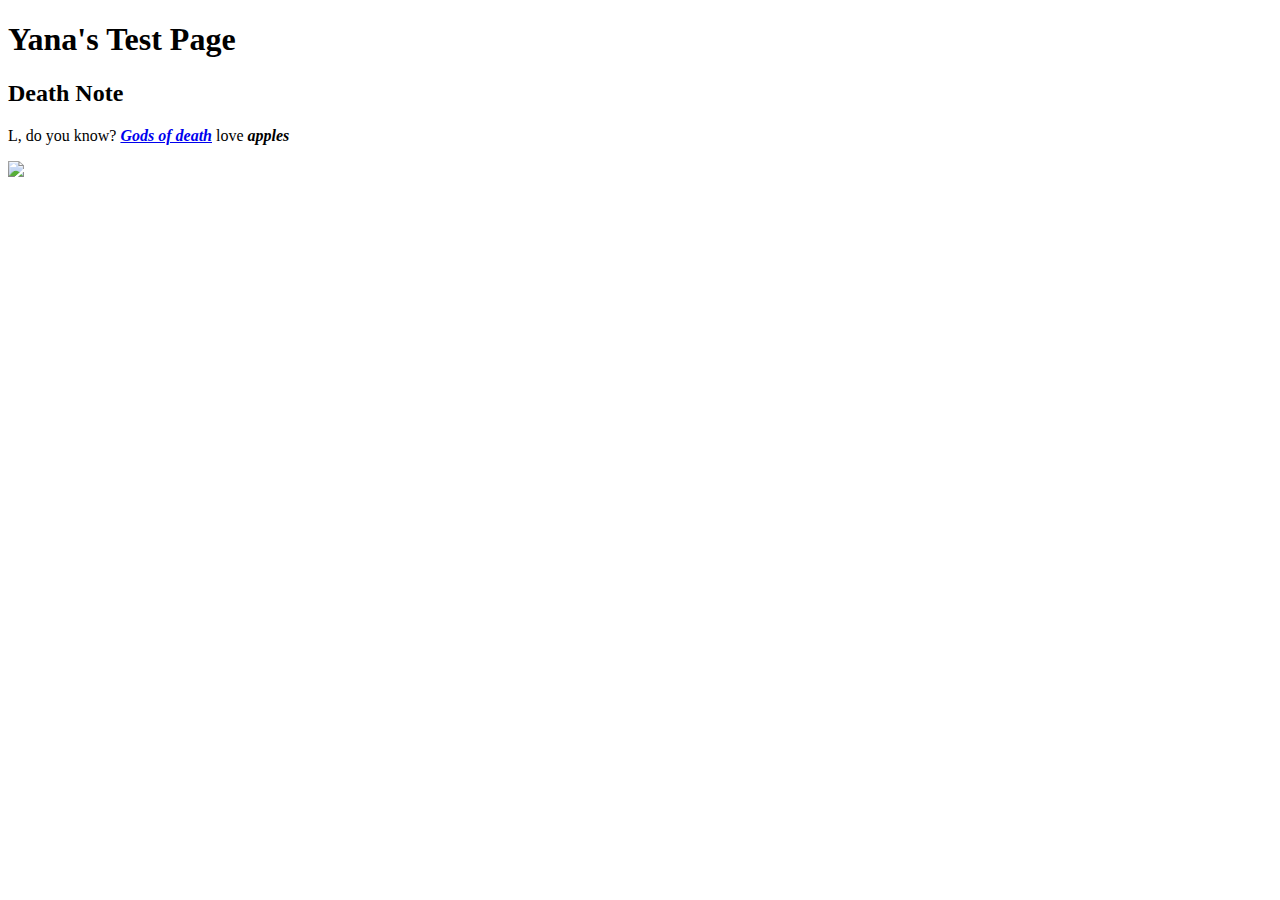
==== index.html @ b3b11e54 "3rd Commit" ====
<!DOCTYPE html>
<html>
  <head>
    <meta charset="utf-8">
    <title>My test page</title>
  </head>
  <body>
	<h1>Yana's Test Page</h1>
	<h2>Death Note</h2>
		<p>L, do you know? <strong><em><a href="https://www.google.com/search?q=shinigami&newwindow=1&client=firefox-b-1-d&sxsrf=AOaemvJOHQPGg7Xayc4QhinFj94dgd6T0Q%3A1630983627893&ei=y9U2Ye71NYHK7gL9h52YAg&oq=shinigami&gs_lcp=[base64]&sclient=gws-wiz&ved=0ahUKEwiuh5m-7-vyAhUBpVsKHf1DByMQ4dUDCA4" title="Wikipedia" target="_blank">Gods of death</a></em></strong> love <em><strong>apples</strong></em></p>
		<p><img src="https://mythology.net/wp-content/uploads/2016/10/Shinigami-in-Death-Note-95x80.png"></p>
  </body>
</html>
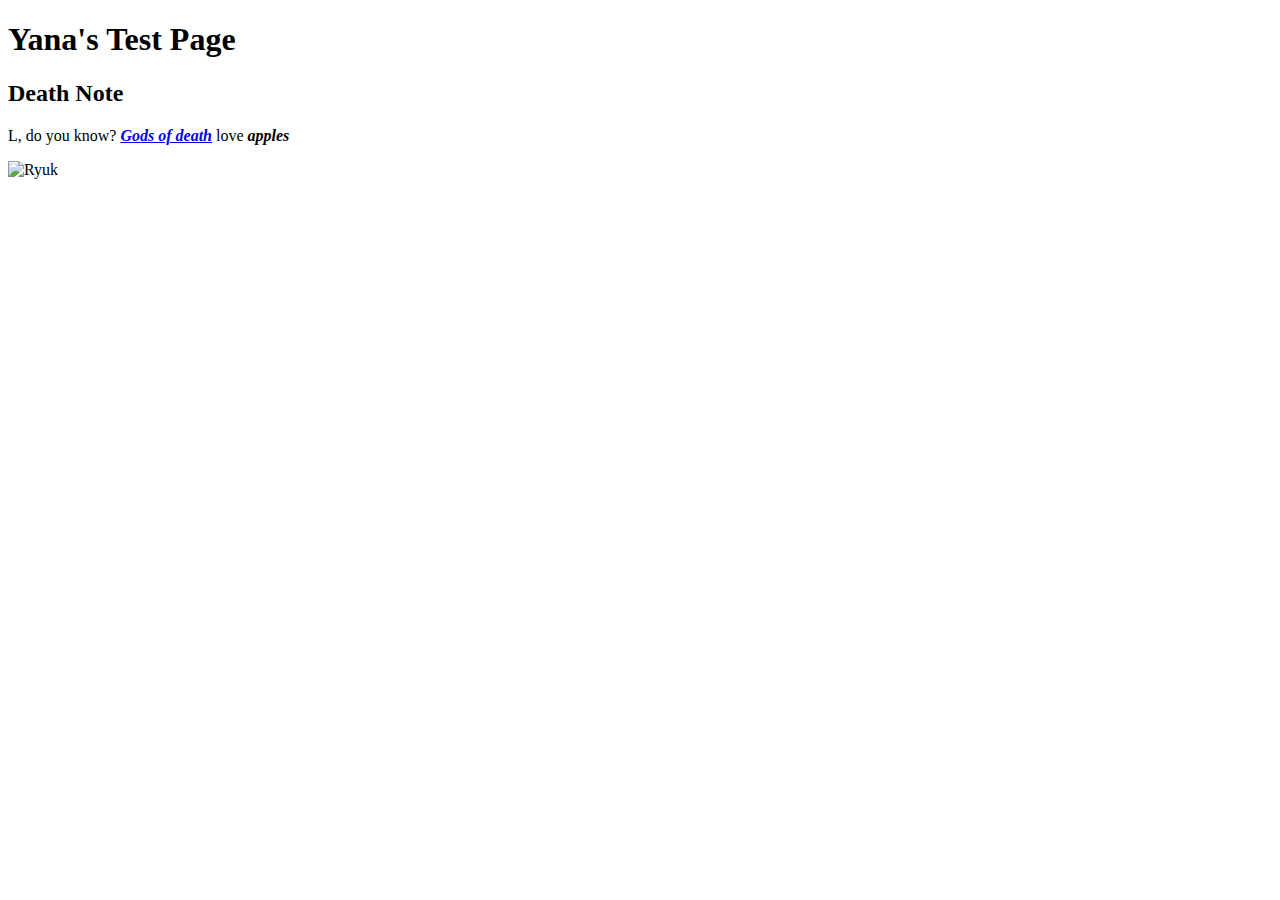
==== commit 078a43a3: "Commit 6" ====
--- a/index.html
+++ b/index.html
@@ -6,8 +6,12 @@
   </head>
   <body>
 	<h1>Yana's Test Page</h1>
-	<h2>Death Note</h2>
-		<p>L, do you know? <strong><em><a href="https://www.google.com/search?q=shinigami&newwindow=1&client=firefox-b-1-d&sxsrf=AOaemvJOHQPGg7Xayc4QhinFj94dgd6T0Q%3A1630983627893&ei=y9U2Ye71NYHK7gL9h52YAg&oq=shinigami&gs_lcp=[base64]&sclient=gws-wiz&ved=0ahUKEwiuh5m-7-vyAhUBpVsKHf1DByMQ4dUDCA4" title="Wikipedia" target="_blank">Gods of death</a></em></strong> love <em><strong>apples</strong></em></p>
-		<p><img src="https://mythology.net/wp-content/uploads/2016/10/Shinigami-in-Death-Note-95x80.png"></p>
+		<article>
+			<header>
+				<h2>Death Note</h2>
+					<p>L, do you know? <strong><em><a href="https://www.google.com/search?q=shinigami&newwindow=1&client=firefox-b-1-d&sxsrf=AOaemvJOHQPGg7Xayc4QhinFj94dgd6T0Q%3A1630983627893&ei=y9U2Ye71NYHK7gL9h52YAg&oq=shinigami&gs_lcp=[base64]&sclient=gws-wiz&ved=0ahUKEwiuh5m-7-vyAhUBpVsKHf1DByMQ4dUDCA4" title="Wikipedia" target="_blank">Gods of death</a></em></strong> love <em><strong>apples</strong></em></p>
+					<p><img src="Assets-Ryuk.jpg" alt="Ryuk"></p>
+			</header>
+		</article>
   </body>
 </html>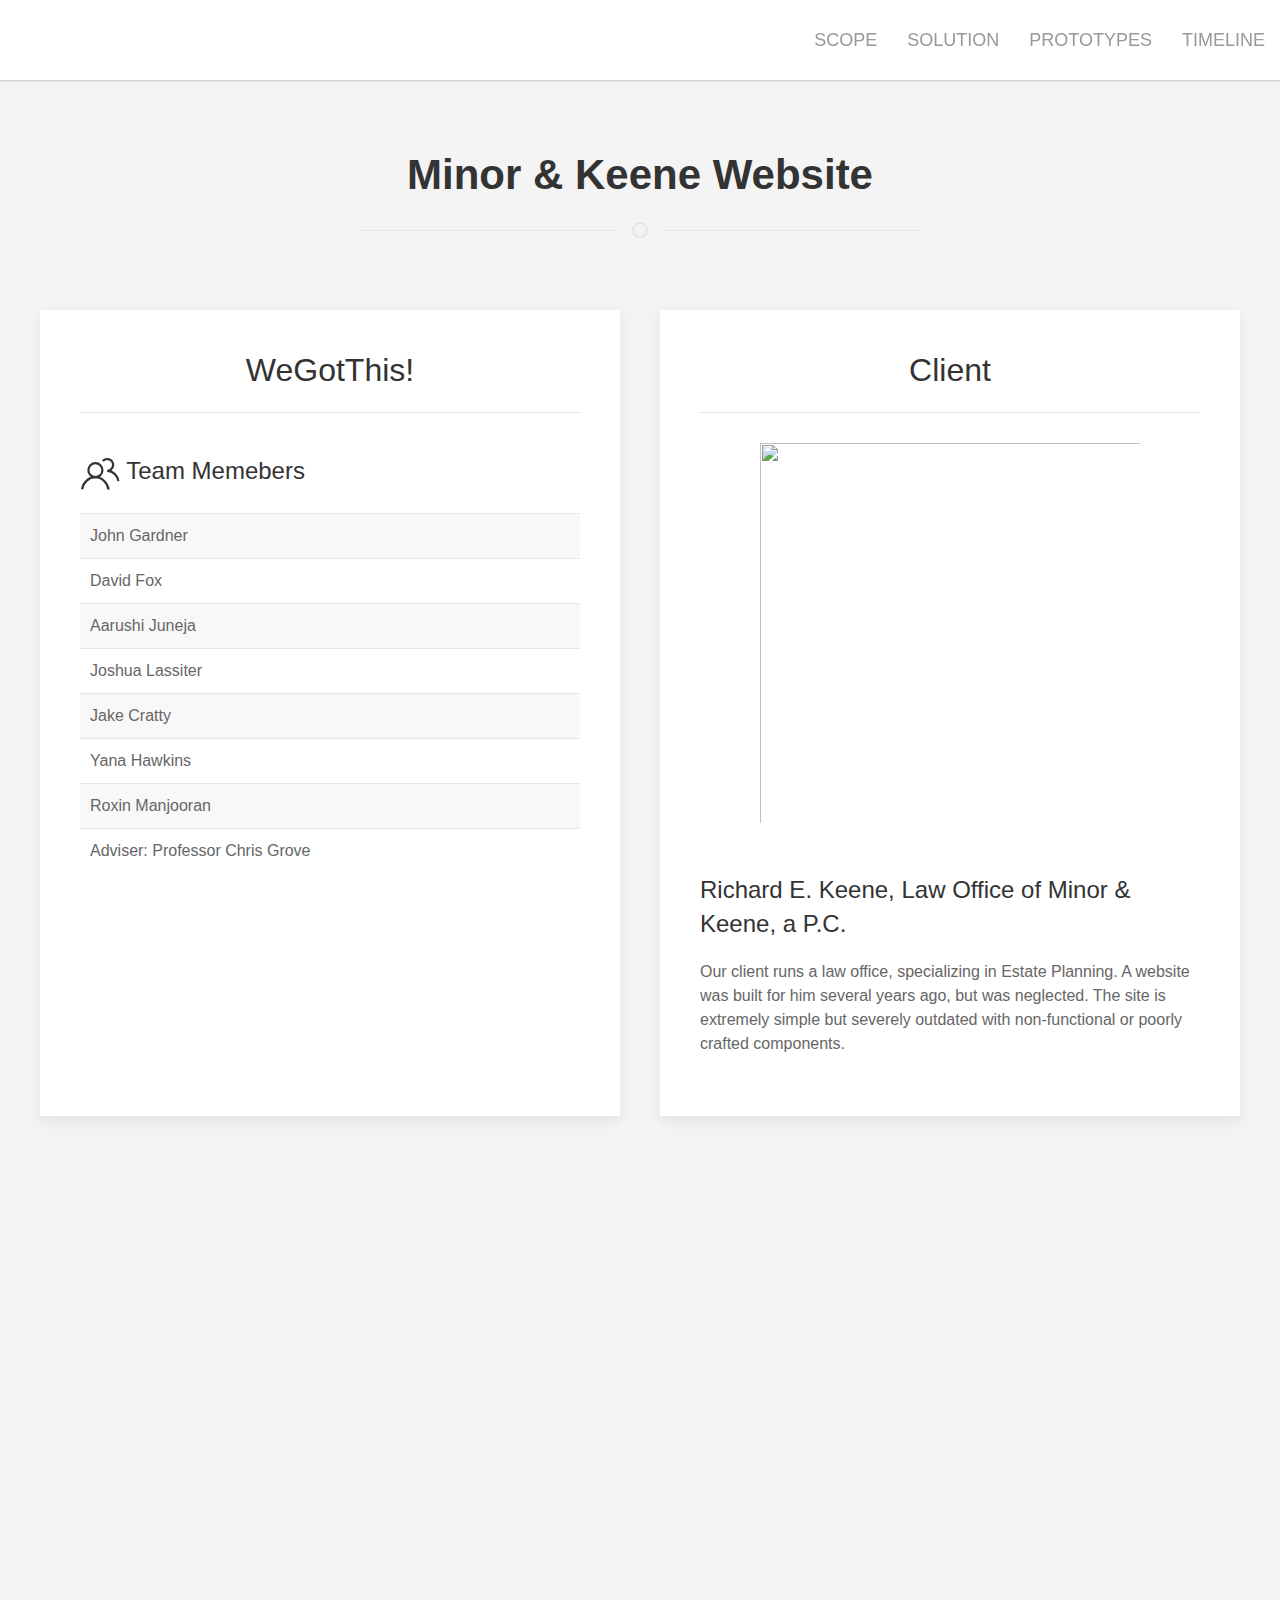
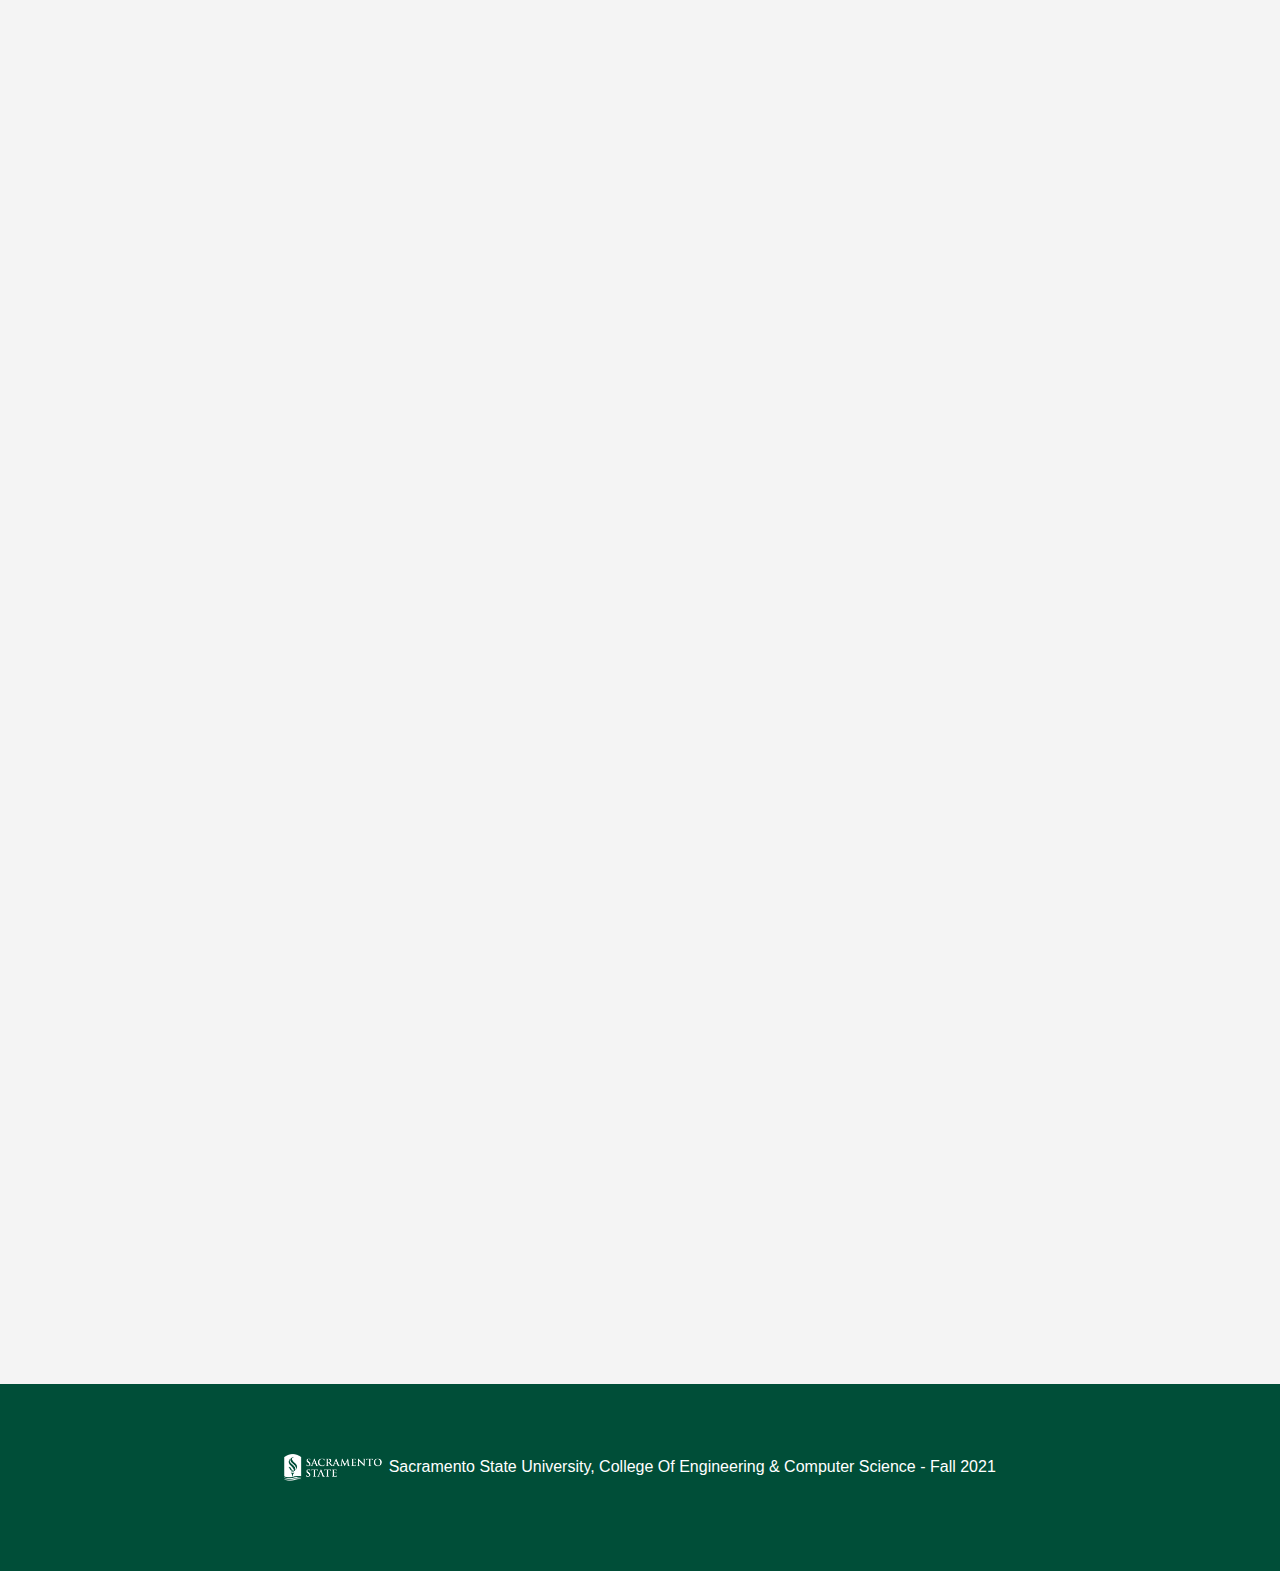
==== commit 29d1e600: "Add files via upload" ====
--- a/index.html
+++ b/index.html
@@ -1,17 +1,287 @@
-<!DOCTYPE html>
-<html>
-  <head>
-    <meta charset="utf-8">
-    <title>My test page</title>
-  </head>
-  <body>
-	<h1>Yana's Test Page</h1>
-		<article>
-			<header>
-				<h2>Death Note</h2>
-					<p>L, do you know? <strong><em><a href="https://www.google.com/search?q=shinigami&newwindow=1&client=firefox-b-1-d&sxsrf=AOaemvJOHQPGg7Xayc4QhinFj94dgd6T0Q%3A1630983627893&ei=y9U2Ye71NYHK7gL9h52YAg&oq=shinigami&gs_lcp=[base64]&sclient=gws-wiz&ved=0ahUKEwiuh5m-7-vyAhUBpVsKHf1DByMQ4dUDCA4" title="Wikipedia" target="_blank">Gods of death</a></em></strong> love <em><strong>apples</strong></em></p>
-					<p><img src="Assets-Ryuk.jpg" alt="Ryuk"></p>
-			</header>
-		</article>
-  </body>
-</html>+<html>
+  <head>
+    <title>WeGotThis! Project Page</title>
+    <meta charset="utf-8" />
+    <meta name="viewport" content="width=device-width, initial-scale=1" />
+    <link rel="stylesheet" href="css/uikit.min.css" />
+    <script src="js/uikit.min.js"></script>
+    <script src="js/uikit-icons.min.js"></script>
+    <link rel="stylesheet" href="https://cdnjs.cloudflare.com/ajax/libs/uikit/2.xx.x/css/uikit.min.css" />
+    <script src="https://cdnjs.cloudflare.com/ajax/libs/uikit/2.xx.x/js/uikit.min.js"></script>
+    
+    
+  </head>
+
+  <body style="background:#f4f4f4">
+
+    <div>
+        <nav class="uk-navbar-container uk-margin uk-navbar-attached" style="box-shadow: 0px 1.5px 0px #d2d2d2;background:#fff"uk-navbar=""  uk-sticky>
+            <div class="uk-navbar-right">
+                <ul class="uk-navbar-nav uk-visible@m">
+                    <li><a href="#scopeDiv" style="font-size: large">Scope</a></li>
+                    <li><a href="#solutionDiv" style="font-size: large">Solution</a></li>
+                    <li><a href="#prototypesDiv" style="font-size: large">Prototypes</a></li>
+                    <li><a href="#timelineDiv" style="font-size: large">Timeline</a></li>
+                </ul>
+                <a uk-navbar-toggle-icon="" href="#offcanvas" uk-toggle="" class="uk-navbar-toggle uk-hidden@m uk-icon uk-navbar-toggle-icon" ><svg width="20" height="20" viewBox="0 0 20 20" xmlns="http://www.w3.org/2000/svg"><rect y="9" width="20" height="2"></rect><rect y="3" width="20" height="2"></rect><rect y="15" width="20" height="2"></rect></svg></a>
+            </div>
+        </nav>
+ 
+        <div id="offcanvas" uk-offcanvas="mode: push; overlay: true" class="uk-offcanvas uk-offcanvas-overlay" tabindex="-1">
+            <div class="uk-offcanvas-bar uk-offcanvas-bar-animation uk-offcanvas-push">
+                <div class="uk-panel"> 
+                     <ul class="uk-nav uk-nav-default"> 
+                    <li class="uk-header"  style="font-size: large"> Minor & Keene Website </li>
+                    <li><a href="#scopeDiv" style="font-size: large">Scope</a></li>
+                    <li><a href="#solutionDiv" style="font-size: large">Solution</a></li>
+                    <li><a href="#prototypesDiv" style="font-size: large">Prototypes</a></li>
+                    <li><a href="#timelineDiv" style="font-size: large">Timeline</a></li>
+                </ul>
+                     </div>
+                     </div>
+                     </div> 
+
+    
+    <div class="uk-card uk-card-muted uk-align-center uk-card-body uk-width-1-2@m" >
+        <center>
+            <h1><b>Minor & Keene Website</b></h1>
+        </center>
+
+        <hr class="uk-divider-icon" />
+        
+    </div>
+
+    
+
+
+    <div class="uk-container uk-container-large" >
+      <div class="uk-child-width-1-2@s uk-grid-match" uk-grid>
+        <div>
+          <div class="uk-card uk-card-default uk-card-body" uk-scrollspy="cls: uk-animation-slide-left; repeat: true">
+            <center><h2> WeGotThis!</h2></center>
+            <hr />
+            <h3><span uk-icon="icon:users; ratio: 2"></span> Team Memebers</h3>
+            <ul class="uk-list uk-list-striped">
+              <li>John Gardner</li>
+              <li>David Fox</li>
+              <li>Aarushi Juneja</li>
+              <li>Joshua Lassiter</li>
+              <li>Jake Cratty</li>
+              <li>Yana Hawkins</li>
+              <li>Roxin Manjooran</li>
+              <li>Adviser: Professor Chris Grove</li>
+            </ul>
+          </div>
+        </div>
+        <div>
+          <div class="uk-card uk-card-default uk-card-body" uk-scrollspy="cls: uk-animation-slide-right; repeat: true">
+            <center><h2>Client</h2></center>
+            <hr />
+
+            <center>
+                <img src="images/logo.jpg" height="400" width="400" style="padding: 10px">
+            </center>
+            
+            <p>
+                <h3>Richard E. Keene, Law Office of Minor & Keene, a P.C.</h3>
+                Our client runs a law office, specializing in Estate Planning. A
+                website was built for him several years ago, but was neglected.
+                The site is extremely simple but severely outdated with
+                non-functional or poorly crafted components.
+            </p>
+          </div>
+        </div>
+      </div>
+    </div>
+
+    
+
+    <div class="uk-card uk-card-muted uk-align-center uk-card-body uk-width-1-2@m" uk-scrollspy="cls: uk-animation-slide-left; repeat: true">
+      <center><h1><span uk-icon="icon:table; ratio: 2"></span> Project</h1></center>
+      <hr style="border-color: #445978; border-block-width: medium"/>
+    </div>
+
+    <div id="scopeDiv"></div>
+
+    <div class="uk-card uk-card-default uk-align-center uk-card-body uk-width-1-2@m" uk-scrollspy="cls: uk-animation-slide-left; repeat: true">
+      <center><h2><span uk-icon="icon:code; ratio: 2"></span> Scope</h2></center>
+      <hr />
+      <p>
+        Our project will create a new website, following a similar structure
+        with updated and added features.
+      </p>
+
+      <div>
+        <h5>Updated features:</h5>
+        <ul class="uk-list uk-list-disc">
+          <li>
+            "Service" tiles to open in same page instead of generating a new
+            page
+          </li>
+          <li>Updated employee photos and Bios</li>
+          <li>Updated website photos</li>
+          <li>Updated location to include embedded, interactive map</li>
+          <li>Updated navigation bar to include drop-down menues</li>
+        </ul>
+      </div>
+
+      <div>
+        <h5>Add features:</h5>
+        <ul class="uk-list uk-list-disc">
+          <li>Secure login</li>
+          <li>Document upload/download</li>
+          <li>Articles of Interest page</li>
+        </ul>
+      </div>
+
+      <p>
+        The project goal is to provide an updated website for the law office
+        that will specifically address the issues involved with transmitting
+        sensitive documents, while providing additional functionality for the
+        user.
+      </p>
+    </div>
+
+    
+    <div id="solutionDiv"></div>
+    <div>
+      <div class="uk-card uk-card-default uk-align-center uk-card-body uk-width-1-2@m" uk-scrollspy="cls: uk-animation-slide-left; repeat: true">
+        <center><h2><span uk-icon="icon:check; ratio: 2"></span> Proposed Solution</h2></center>
+        <hr />
+        <p>Give a high-level overview of the proposed solution.</p>
+      </div>
+    </div>
+
+    
+    <div id="prototypesDiv"></div>
+
+    <div>
+      <div class="uk-card uk-card-default uk-align-center uk-card-body uk-width-1-2@m" uk-scrollspy="cls: uk-animation-slide-left; repeat: true">
+        <center><h2><span uk-icon="icon:copy; ratio: 2"></span> Prototypes</h2></center>
+        
+        <hr />
+        <div class="uk-position-relative uk-visible-toggle uk-dark" tabindex="-1" uk-slideshow="autoplay: true" >
+
+            <ul class="uk-slideshow-items" >
+                
+                    <div style="text-align:center;">
+                <li>
+                    <a class="uk-button uk-button-default" href="#HomePageModal" uk-toggle><img src="images/HomePage.jpg" alt="" style="height:100%"></a>
+                 
+                </li>
+            </div>
+              <div style="text-align:center;">  <li>
+                   <a class="uk-button uk-button-default" href="#DropdownModal" uk-toggle> <img src="images/Dropdown.jpg"style="height:100%" ></a>
+                    
+                </li></div>
+              <div style="text-align:center;">  <li>
+                   <a class="uk-button uk-button-default" href="#blogModal" uk-toggle> <img src="images/blog.jpg"style="height:100%" ></a>
+                </li></div>
+              <div style="text-align:center;">  <li>
+                  <a class="uk-button uk-button-default" href="#LoginModal" uk-toggle> <img src="images/Login.jpg"style="height:100%"></a>
+                </li></div>
+              <div style="text-align:center;">  <li>
+                   <a class="uk-button uk-button-default" href="#RegisterModal" uk-toggle> <img src="images/Register.jpg"style="height:100%"></a>
+                </li></div>
+              <div style="text-align:center;">  <li>
+                   <a class="uk-button uk-button-default" href="#UserModal" uk-toggle> <img src="images/User.jpg"style="height:100%"></a>
+                </li></div>
+              <div style="text-align:center;">  <li>
+                   <a class="uk-button uk-button-default" href="#NewPostModal" uk-toggle> <img src="images/NewPost.jpg"style="height:100%"></a>
+                </li></div>
+              <div style="text-align:center;">  <li>
+                   <a class="uk-button uk-button-default" href="#EditPostModal" uk-toggle><img src="images/EditPost.jpg"style="height:100%"></a>
+                </li></div>
+              <div style="text-align:center;">  <li>
+                    <a class="uk-button uk-button-default" href="#FileUploadModal" uk-toggle><img src="images/FileUpload.jpg"style="height:100%"></a>
+                </li></div>
+            </ul>
+        
+            <a class="uk-position-center-left uk-position-small uk-hidden-hover" href="#" uk-slidenav-previous uk-slideshow-item="previous"></a>
+            <a class="uk-position-center-right uk-position-small uk-hidden-hover" href="#" uk-slidenav-next uk-slideshow-item="next"></a>
+        
+        </div>
+      </div>
+    </div> 
+ 
+    <div id="HomePageModal" class="uk-flex-top" uk-modal>
+    <div class="uk-modal-dialog uk-width-auto uk-margin-auto-vertical">
+        <button class="uk-modal-close-outside" type="button" uk-close></button>
+        <img src="images/HomePage.jpg" alt="">
+    </div>
+</div>
+<div id="DropdownModal" class="uk-flex-top" uk-modal>
+    <div class="uk-modal-dialog uk-width-auto uk-margin-auto-vertical">
+        <button class="uk-modal-close-outside" type="button" uk-close></button>
+        <img src="images/Dropdown.jpg" alt="">
+    </div>
+</div>
+<div id="blogModal" class="uk-flex-top" uk-modal>
+    <div class="uk-modal-dialog uk-width-auto uk-margin-auto-vertical">
+        <button class="uk-modal-close-outside" type="button" uk-close></button>
+        <img src="images/blog.jpg" alt="">
+    </div>
+</div>
+<div id="LoginModal" class="uk-flex-top" uk-modal>
+    <div class="uk-modal-dialog uk-width-auto uk-margin-auto-vertical">
+        <button class="uk-modal-close-outside" type="button" uk-close></button>
+        <img src="images/Login.jpg" alt="">
+    </div>
+</div>
+<div id="RegisterModal" class="uk-flex-top" uk-modal>
+    <div class="uk-modal-dialog uk-width-auto uk-margin-auto-vertical">
+        <button class="uk-modal-close-outside" type="button" uk-close></button>
+        <img src="images/Register.jpg" alt="">
+    </div>
+</div>
+<div id="UserModal" class="uk-flex-top" uk-modal>
+    <div class="uk-modal-dialog uk-width-auto uk-margin-auto-vertical">
+        <button class="uk-modal-close-outside" type="button" uk-close></button>
+        <img src="images/User.jpg" alt="">
+    </div>
+</div>
+<div id="NewPostModal" class="uk-flex-top" uk-modal>
+    <div class="uk-modal-dialog uk-width-auto uk-margin-auto-vertical">
+        <button class="uk-modal-close-outside" type="button" uk-close></button>
+        <img src="images/NewPost.jpg" alt="">
+    </div>
+</div>
+
+<div id="EditPostModal" class="uk-flex-top" uk-modal>
+    <div class="uk-modal-dialog uk-width-auto uk-margin-auto-vertical">
+        <button class="uk-modal-close-outside" type="button" uk-close></button>
+        <img src="images/EditPost.jpg" alt="">
+    </div>
+</div>
+ 
+
+<div id="FileUploadModal" class="uk-flex-top" uk-modal>
+    <div class="uk-modal-dialog uk-width-auto uk-margin-auto-vertical">
+        <button class="uk-modal-close-outside" type="button" uk-close></button>
+        <img src="images/FileUpload.jpg" alt="">
+    </div>
+</div>
+
+
+    <div id="timelineDiv"></div>
+    <div>
+      <div class="uk-card uk-card-default uk-align-center uk-card-body uk-width-1-2@m" uk-scrollspy="cls: uk-animation-slide-left; repeat: true">
+        <center><h2><span uk-icon="icon:clock; ratio: 2"></span> Timeline</h2></center>
+        <hr/>
+        <p>This project is expected to be delivered by May, 2022</P>
+      </div>
+    </div>
+
+    <div class="uk-section uk-section-muted" id="footer" style="background: #004e38">
+      <div class="uk-container">
+        <div class="uk-text-center">
+          <p><a  href="https://www.csus.edu/college/engineering-computer-science/" style="color: #fff">
+            <img src="images/Sac.png" height="100" width ="100">
+            Sacramento State University, College Of Engineering & Computer
+            Science - Fall 2021<a>
+          </p>
+        </div>
+      </div>
+    </div>
+  </body>
+</html>
